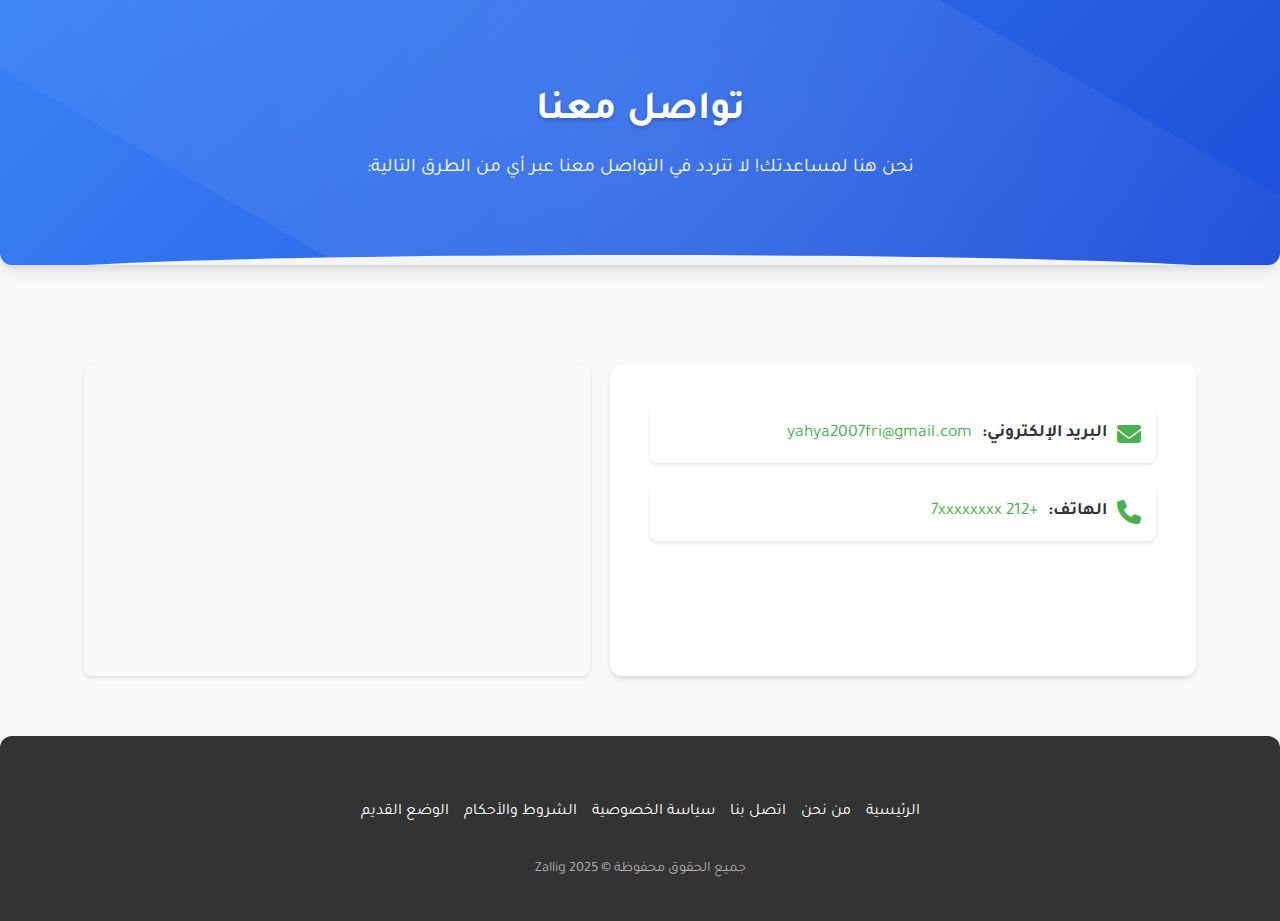
==== contact.html @ 805fb834 "Add files via upload" ====
<!DOCTYPE html>
<html lang="ar" dir="rtl">
<head>
    <meta charset="UTF-8">
    <meta name="viewport" content="width=device-width, initial-scale=1.0">
    <title>التواصل معنا - Zallig</title>
    <link rel="stylesheet" href="https://cdnjs.cloudflare.com/ajax/libs/font-awesome/6.4.0/css/all.min.css">
    <link rel="preconnect" href="https://fonts.googleapis.com">
    <link rel="preconnect" href="https://fonts.gstatic.com" crossorigin>
    <link href="https://fonts.googleapis.com/css2?family=Tajawal:wght@300;400;500;700&display=swap" rel="stylesheet">
    <link rel="stylesheet" href="styles.css">
</head>
<body>
    <div class="header">
        <div class="container">
            <h1>تواصل معنا</h1>
            <p>نحن هنا لمساعدتك! لا تتردد في التواصل معنا عبر أي من الطرق التالية:</p>
        </div>
    </div>
    
    <div class="container">
        <div class="contact-content">
            <div class="contact-info">
                <p class="contact-text">
                    <i class="fas fa-envelope"></i>
                    <strong>البريد الإلكتروني:</strong> 
                    <a href="mailto:yahya2007fri@gmail.com">yahya2007fri@gmail.com</a>
                </p>
                
                <p class="contact-text">
                    <i class="fas fa-phone"></i>
                    <strong>الهاتف:</strong> 
                    <a href="tel:+2127xxxxxxxxx">+212 7xxxxxxxx</a>
                </p>
                <p>

                </p>
            </div>

            <!-- خريطة Google -->
            <div class="map">
                <iframe
                    src="https://www.google.com/maps/embed?pb=!1m18!1m12!1m3!1d3307.123456789012!2d-6.835369!3d34.020000!2m3!1f0!2f0!3f0!3m2!1i1024!2i768!4f13.1!3m3!1m2!1s0x0%3A0x0!2zMzTCsDAxJzEyLjAiTiA2wrA1MCczMS4wIlc!5e0!3m2!1sen!2sma!4v1620000000000!5m2!1sen!2sma"
                    width="100%"
                    height="300"
                    style="border:0;"
                    allowfullscreen=""
                    loading="lazy">
                </iframe>
            </div>
        </div>
    </div>
    
    <footer class="footer">
        <div class="container">
            <div class="footer-links">
                <a href="index.html" class="footer-link">الرئيسية</a>
                <a href="nhn.html" class="footer-link">من نحن</a>
                <a href="contact.html" class="footer-link">اتصل بنا</a>
                <a href="privacy_policy.html" class="footer-link">سياسة الخصوصية</a>
                <a href="Terms_and_Conditions.html" class="footer-link">الشروط والأحكام</a>
                <a href="Web-old.html" class="footer-link">الوضع القديم</a>
            </div>
            <!--<div class="social-links">
                <a href="#" target="_blank" class="social-link"><i class="fab fa-facebook-f"></i></a>
                <a href="#" target="_blank" class="social-link"><i class="fab fa-twitter"></i></a>
                <a href="#" target="_blank" class="social-link"><i class="fab fa-instagram"></i></a>
                <a href="#" target="_blank" class="social-link"><i class="fab fa-linkedin-in"></i></a>
                <a href="#" target="_blank" class="social-link"><i class="fab fa-youtube"></i></a>
            </div>-->
            <p class="copyright">جميع الحقوق محفوظة &copy; 2025 Zallig</p>
        </div>
    </footer>

    <script src="script.js"></script>
</body>
</html>
---- styles.css ----
:root {
    --primary-color: #3b82f6;
    --secondary-color: #1d4ed8;
    --accent-color: #60a5fa;
    --text-color: #1f2937;
    --light-text: #6b7280;
    --background-color: #f3f4f6;
    --card-bg: #ffffff;
    --border-color: #e5e7eb;
    --shadow-sm: 0 1px 2px 0 rgba(0, 0, 0, 0.05);
    --shadow-md: 0 4px 6px -1px rgba(0, 0, 0, 0.1), 0 2px 4px -1px rgba(0, 0, 0, 0.06);
    --shadow-lg: 0 10px 15px -3px rgba(0, 0, 0, 0.1), 0 4px 6px -2px rgba(0, 0, 0, 0.05);
    --radius: 0.75rem;
    --transition-normal: all 0.3s ease;
    --transition-fast: all 0.2s ease;
}

* {
    margin: 0;
    padding: 0;
    box-sizing: border-box;
}

body {
    font-family: 'Tajawal', Arial, sans-serif;
    background-color: var(--background-color);
    color: var(--text-color);
    line-height: 1.6;
    margin: 0;
    padding: 0;
}

.container {
    width: 90%;
    max-width: 1200px;
    margin: 0 auto;
    padding: 2rem 0;
}

/* Header Styles */
.header {
    background: linear-gradient(135deg, var(--primary-color), var(--secondary-color));
    color: white;
    padding: 3rem 0;
    text-align: center;
    border-radius: 0 0 var(--radius) var(--radius);
    box-shadow: var(--shadow-lg);
    margin-bottom: 2.5rem;
    position: relative;
    overflow: hidden;
}

.header::before {
    content: '';
    position: absolute;
    top: -50%;
    left: -50%;
    width: 200%;
    height: 200%;
    background: radial-gradient(circle, rgba(255,255,255,0.1) 0%, rgba(255,255,255,0) 70%);
    transform: rotate(30deg);
}

.header::after {
    content: '';
    position: absolute;
    bottom: -10px;
    left: 0;
    width: 100%;
    height: 20px;
    background: var(--background-color);
    border-radius: 50% 50% 0 0 / 100% 100% 0 0;
}

.header h1 {
    font-size: 2.8rem;
    margin: 0 0 1.5rem 0;
    position: relative;
    text-shadow: 0 2px 4px rgba(0,0,0,0.2);
    font-weight: 700;
    letter-spacing: -0.5px;
}

/* Search Styles */
.search-container {
    margin: 1.5rem auto;
    max-width: 600px;
    position: relative;
}

.search-input {
    width: 100%;
    padding: 1rem 1.2rem 1rem 3.5rem;
    border: none;
    border-radius: 50px;
    background-color: rgba(255, 255, 255, 0.95);
    font-size: 1.1rem;
    font-family: 'Tajawal', Arial, sans-serif;
    box-shadow: var(--shadow-md);
    transition: var(--transition-normal);
}

.search-input:focus {
    outline: none;
    box-shadow: 0 0 0 3px rgba(255, 255, 255, 0.3), var(--shadow-lg);
    background-color: white;
    transform: translateY(-2px);
}

.search-icon {
    position: absolute;
    left: 1.2rem;
    top: 50%;
    transform: translateY(-50%);
    color: var(--primary-color);
    font-size: 1.2rem;
}

/* Categories Styles */
.categories {
    display: flex;
    justify-content: center;
    flex-wrap: wrap;
    gap: 0.7rem;
    margin: 2rem 0 0.5rem;
}

.category-tag {
    background-color: rgba(255, 255, 255, 0.9);
    color: var(--primary-color);
    border: none;
    border-radius: 50px;
    padding: 0.6rem 1.2rem;
    font-size: 1rem;
    font-weight: 500;
    cursor: pointer;
    transition: var(--transition-fast);
    box-shadow: var(--shadow-sm);
}

.category-tag:hover {
    background-color: white;
    transform: translateY(-3px);
    box-shadow: var(--shadow-md);
}

.category-tag.active {
    background-color: white;
    color: var(--primary-color);
    font-weight: 600;
    box-shadow: 0 0 0 2px rgba(255, 255, 255, 0.3), var(--shadow-md);
    transform: translateY(-3px);
}

/* Sections Grid */
.sections {
    display: grid;
    grid-template-columns: repeat(auto-fill, minmax(300px, 1fr));
    gap: 2rem;
    margin-top: 2.5rem;
}

/* Section Card Styles */
.section {
    background-color: var(--card-bg);
    border-radius: var(--radius);
    overflow: hidden;
    box-shadow: var(--shadow-md);
    transition: var(--transition-normal);
    position: relative;
    border: 1px solid var(--border-color);
}

.section:hover {
    transform: translateY(-10px);
    box-shadow: var(--shadow-lg);
}

.section-image {
    position: relative;
    overflow: hidden;
    height: 200px;
}

.section-image::after {
    content: '';
    position: absolute;
    top: 0;
    left: 0;
    width: 100%;
    height: 100%;
    background: linear-gradient(to bottom, rgba(0,0,0,0) 0%, rgba(0,0,0,0.3) 100%);
    opacity: 0;
    transition: var(--transition-normal);
}

.section:hover .section-image::after {
    opacity: 1;
}

.section-image img {
    width: 100%;
    height: 100%;
    object-fit: cover;
    transition: transform 0.6s ease;
}

.section:hover .section-image img {
    transform: scale(1.1);
}

.section-content {
    padding: 1.8rem;
    text-align: right;
}

.section h3 {
    margin: 0 0 0.8rem 0;
    font-size: 1.4rem;
    color: var(--text-color);
    font-weight: 700;
    transition: var(--transition-fast);
}

.section:hover h3 {
    color: var(--primary-color);
}

.section p {
    color: var(--light-text);
    margin-bottom: 1.8rem;
    font-size: 1rem;
    line-height: 1.7;
}

/* Button Styles */
.button {
    display: inline-block;
    background-color: var(--primary-color);
    color: white;
    padding: 0.7rem 1.4rem;
    border: none;
    border-radius: 50px;
    cursor: pointer;
    text-decoration: none;
    font-weight: 500;
    transition: var(--transition-fast);
    box-shadow: var(--shadow-sm);
    position: relative;
    overflow: hidden;
    z-index: 1;
}

.button::before {
    content: '';
    position: absolute;
    top: 0;
    left: 0;
    width: 0;
    height: 100%;
    background-color: var(--secondary-color);
    transition: width 0.3s ease;
    z-index: -1;
}

.button:hover::before {
    width: 100%;
}

.button:hover {
    transform: translateY(-3px);
    box-shadow: var(--shadow-md);
}

.button:active {
    transform: translateY(-1px);
}

.button i {
    margin-right: 0.5rem;
    transition: transform 0.3s ease;
}

.button:hover i {
    transform: translateX(-5px);
}

/* Badge Styles */
.badge {
    position: absolute;
    top: 1rem;
    right: 1rem;
    background-color: var(--accent-color);
    color: white;
    padding: 0.4rem 0.8rem;
    border-radius: 50px;
    font-size: 0.8rem;
    font-weight: 600;
    z-index: 2;
    box-shadow: var(--shadow-sm);
    text-transform: uppercase;
}

/* Pagination Styles */
.pagination {
    display: flex;
    justify-content: center;
    margin-top: 3rem;
    gap: 0.5rem;
}

.page-link {
    display: flex;
    align-items: center;
    justify-content: center;
    width: 2.8rem;
    height: 2.8rem;
    border-radius: 50%;
    background-color: white;
    color: var(--text-color);
    text-decoration: none;
    font-weight: 500;
    box-shadow: var(--shadow-sm);
    transition: var(--transition-fast);
    border: 1px solid var(--border-color);
}

.page-link:hover {
    background-color: var(--accent-color);
    color: white;
    transform: translateY(-3px);
    box-shadow: var(--shadow-md);
}

.page-link.active {
    background-color: var(--primary-color);
    color: white;
    border-color: var(--primary-color);
}

/* Footer Styles */
.footer {
    background-color: var(--text-color);
    color: white;
    text-align: center;
    padding: 3rem 0;
    margin-top: 4rem;
    border-radius: var(--radius) var(--radius) 0 0;
    position: relative;
}

/*.footer::before {
    content: '';
    position: absolute;
    top: -20px;
    left: 0;
    width: 100%;
    height: 20px;
    background: var(--text-color);
    border-radius: 0 0 50% 50% / 0 0 100% 100%;
}*/

.footer-links {
    display: flex;
    justify-content: center;
    flex-wrap: wrap;
    gap: 2rem;
    margin: 1.5rem 0;
}

.footer-link {
    color: rgba(255, 255, 255, 0.7);
    text-decoration: none;
    transition: var(--transition-fast);
    font-size: 1.1rem;
    position: relative;
}

.footer-link::after {
    content: '';
    position: absolute;
    bottom: -5px;
    left: 0;
    width: 0;
    height: 2px;
    background-color: white;
    transition: var(--transition-fast);
}

.footer-link:hover {
    color: white;
}

.footer-link:hover::after {
    width: 100%;
}

.social-links {
    display: flex;
    justify-content: center;
    gap: 1.2rem;
    margin: 2rem 0;
}

.social-link {
    display: flex;
    align-items: center;
    justify-content: center;
    width: 3rem;
    height: 3rem;
    border-radius: 50%;
    background-color: rgba(255, 255, 255, 0.1);
    color: white;
    text-decoration: none;
    transition: var(--transition-fast);
    font-size: 1.2rem;
}

.social-link:hover {
    background-color: var(--primary-color);
    transform: translateY(-5px);
    box-shadow: 0 5px 15px rgba(0, 0, 0, 0.3);
}

.footer p {
    margin-top: 2rem;
    color: rgba(255, 255, 255, 0.6);
    font-size: 0.9rem;
}

.mark {
    color: #1d4ed8;
    background-color: rgba(96, 165, 250, 0.2);
    padding: 0.1rem 0.3rem;
    border-radius: 0.25rem;
}

/* About Page Styles */
.about-content {
    background-color: var(--card-bg);
    border-radius: var(--radius);
    padding: 2.5rem;
    box-shadow: var(--shadow-md);
    margin-bottom: 2rem;
}

.about-text {
    font-size: 1.1rem;
    line-height: 1.8;
    margin-bottom: 1.5rem;
    text-align: justify;
}

.about-text:last-child {
    margin-bottom: 0;
}

/* Contact Page Styles */
.contact-container {
    display: grid;
    grid-template-columns: 1fr 1fr;
    gap: 2rem;
    margin-bottom: 2rem;
}

.contact-info, .contact-form {
    background-color: var(--card-bg);
    border-radius: var(--radius);
    padding: 2.5rem;
    box-shadow: var(--shadow-md);
}

.contact-info h2, .contact-form h2 {
    margin-bottom: 1.5rem;
    color: var(--text-color);
    font-size: 1.8rem;
}

.info-item {
    display: flex;
    align-items: flex-start;
    margin-bottom: 1.2rem;
}

.info-item i {
    color: var(--primary-color);
    font-size: 1.2rem;
    margin-left: 1rem;
    margin-top: 0.2rem;
}

.info-item p {
    font-size: 1.1rem;
}

.social-contact {
    margin-top: 2rem;
}

.social-contact h3 {
    margin-bottom: 1rem;
    font-size: 1.3rem;
}

.social-icons {
    display: flex;
    gap: 1rem;
}

.social-icon {
    display: flex;
    align-items: center;
    justify-content: center;
    width: 2.5rem;
    height: 2.5rem;
    border-radius: 50%;
    background-color: var(--primary-color);
    color: white;
    text-decoration: none;
    transition: var(--transition-fast);
}

.social-icon:hover {
    transform: translateY(-3px);
    box-shadow: var(--shadow-md);
    background-color: var(--secondary-color);
}

.form-group {
    margin-bottom: 1.5rem;
}

.form-group label {
    display: block;
    margin-bottom: 0.5rem;
    font-weight: 500;
}

.form-group input, .form-group textarea {
    width: 100%;
    padding: 0.8rem 1rem;
    border: 1px solid var(--border-color);
    border-radius: 0.5rem;
    font-family: 'Tajawal', Arial, sans-serif;
    font-size: 1rem;
    transition: var(--transition-fast);
}

.form-group input:focus, .form-group textarea:focus {
    outline: none;
    border-color: var(--primary-color);
    box-shadow: 0 0 0 3px rgba(59, 130, 246, 0.2);
}

.submit-btn {
    background-color: var(--primary-color);
    color: white;
    border: none;
    border-radius: 50px;
    padding: 0.8rem 2rem;
    font-size: 1.1rem;
    font-weight: 500;
    cursor: pointer;
    transition: var(--transition-fast);
    font-family: 'Tajawal', Arial, sans-serif;
}

.submit-btn:hover {
    background-color: var(--secondary-color);
    transform: translateY(-3px);
    box-shadow: var(--shadow-md);
}

/* styles.css */

body {
    font-family: 'Tajawal', sans-serif;
    background-color: #f9f9f9;
    color: #333;
    margin: 0;
    padding: 0;
}

.container {
    width: 90%;
    max-width: 1200px;
    margin: 0 auto;
    padding: 20px;
}

.header {
    background-color: #4CAF50;
    color: white;
    padding: 60px 0;
    text-align: center;
}

.header h1 {
    font-size: 2.5rem;
    margin-bottom: 10px;
}

.header p {
    font-size: 1.2rem;
}

.contact-content {
    display: flex;
    flex-wrap: wrap;
    gap: 20px;
    margin-top: 40px;
}

.contact-info {
    flex: 1;
    min-width: 300px;
}

.contact-text {
    background-color: white;
    padding: 15px;
    border-radius: 8px;
    box-shadow: 0 2px 4px rgba(0, 0, 0, 0.1);
    margin-bottom: 20px;
    display: flex;
    align-items: center;
    gap: 10px;
    font-size: 1.1rem;
}

.contact-text i {
    color: #4CAF50;
    font-size: 1.5rem;
}

.contact-text a {
    color: #4CAF50;
    text-decoration: none;
    transition: color 0.3s ease;
}

.contact-text a:hover {
    color: #45a049;
}

.map {
    flex: 1;
    min-width: 300px;
    border-radius: 8px;
    overflow: hidden;
    box-shadow: 0 2px 4px rgba(0, 0, 0, 0.1);
}

.footer {
    background-color: #333;
    color: white;
    padding: 20px 0;
    text-align: center;
    margin-top: 40px;
}

.footer-links {
    display: flex;
    justify-content: center;
    flex-wrap: wrap;
    gap: 15px;
    margin-bottom: 20px;
}

.footer-link {
    color: white;
    text-decoration: none;
    font-size: 1rem;
    transition: color 0.3s ease;
}

.footer-link:hover {
    color: #4CAF50;
}

.copyright {
    font-size: 0.9rem;
    margin-top: 10px;
}

/* Animation Effects */
@keyframes fadeIn {
    from { opacity: 0; transform: translateY(20px); }
    to { opacity: 1; transform: translateY(0); }
}

.sections .section {
    opacity: 0;
    transform: translateY(20px);
}

/* Responsive Styles */
@media (max-width: 992px) {
    .sections {
        grid-template-columns: repeat(auto-fill, minmax(280px, 1fr));
    }
    
    .contact-container {
        grid-template-columns: 1fr;
    }
}

@media (max-width: 768px) {
    .header {
        padding: 2.5rem 0;
    }
    
    .header h1 {
        font-size: 2.2rem;
    }
    
    .sections {
        grid-template-columns: repeat(auto-fill, minmax(250px, 1fr));
        gap: 1.5rem;
    }
    
    .section-image {
        height: 180px;
    }
    
    .footer-links {
        gap: 1.5rem;
    }
}

@media (max-width: 576px) {
    .header {
        padding: 2rem 0;
    }
    
    .header h1 {
        font-size: 1.8rem;
    }
    
    .search-input {
        padding: 0.8rem 1rem 0.8rem 3rem;
        font-size: 1rem;
    }
    
    .sections {
        grid-template-columns: 1fr;
    }
    
    .container {
        width: 92%;
    }
    
    .categories {
        gap: 0.5rem;
    }
    
    .category-tag {
        padding: 0.5rem 1rem;
        font-size: 0.9rem;
    }
    
    .footer-links {
        flex-direction: column;
        gap: 1rem;
    }
}
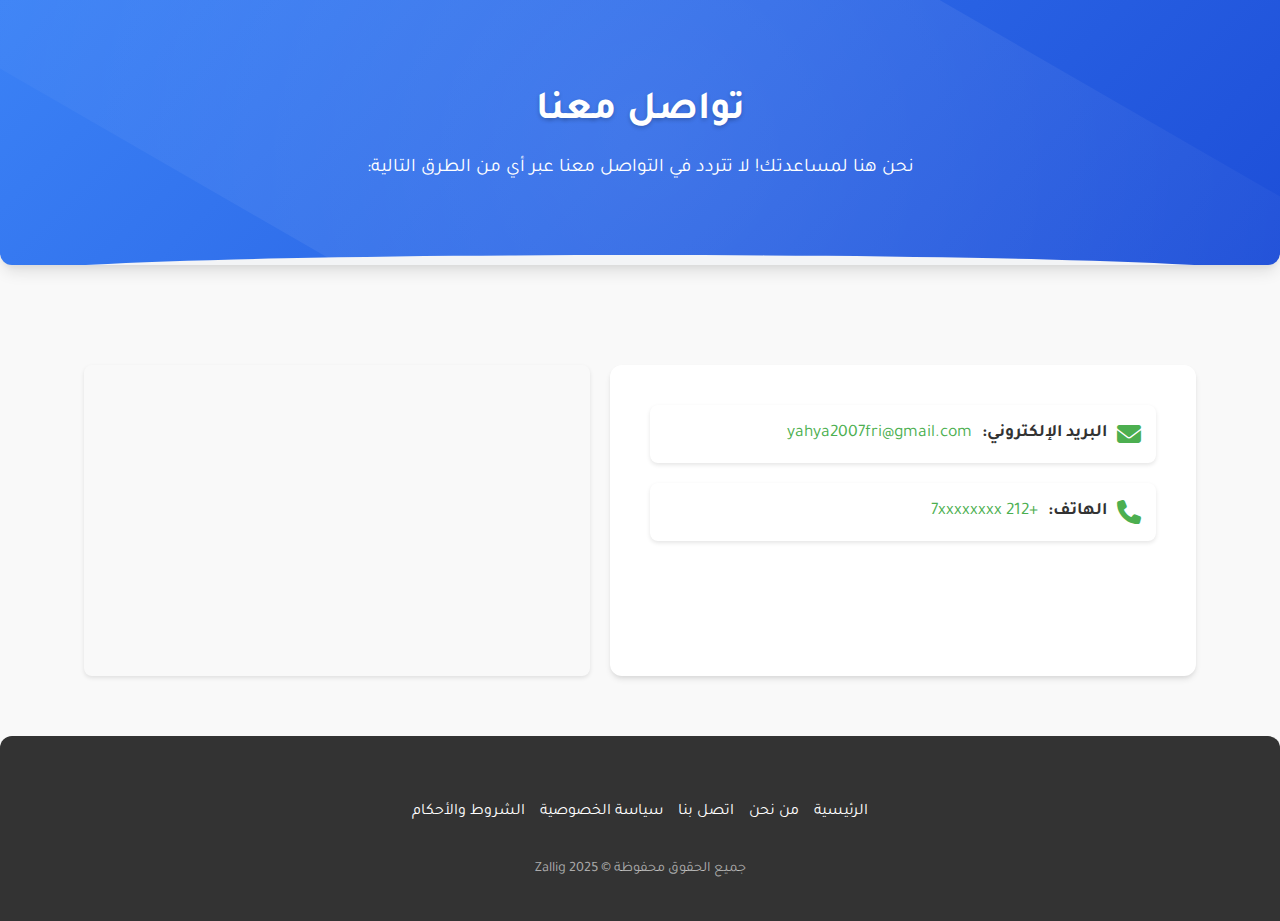
==== commit ff8ee5ac: "Add files via upload" ====
--- a/contact.html
+++ b/contact.html
@@ -59,7 +59,6 @@
                 <a href="contact.html" class="footer-link">اتصل بنا</a>
                 <a href="privacy_policy.html" class="footer-link">سياسة الخصوصية</a>
                 <a href="Terms_and_Conditions.html" class="footer-link">الشروط والأحكام</a>
-                <a href="Web-old.html" class="footer-link">الوضع القديم</a>
             </div>
             <!--<div class="social-links">
                 <a href="#" target="_blank" class="social-link"><i class="fab fa-facebook-f"></i></a>
